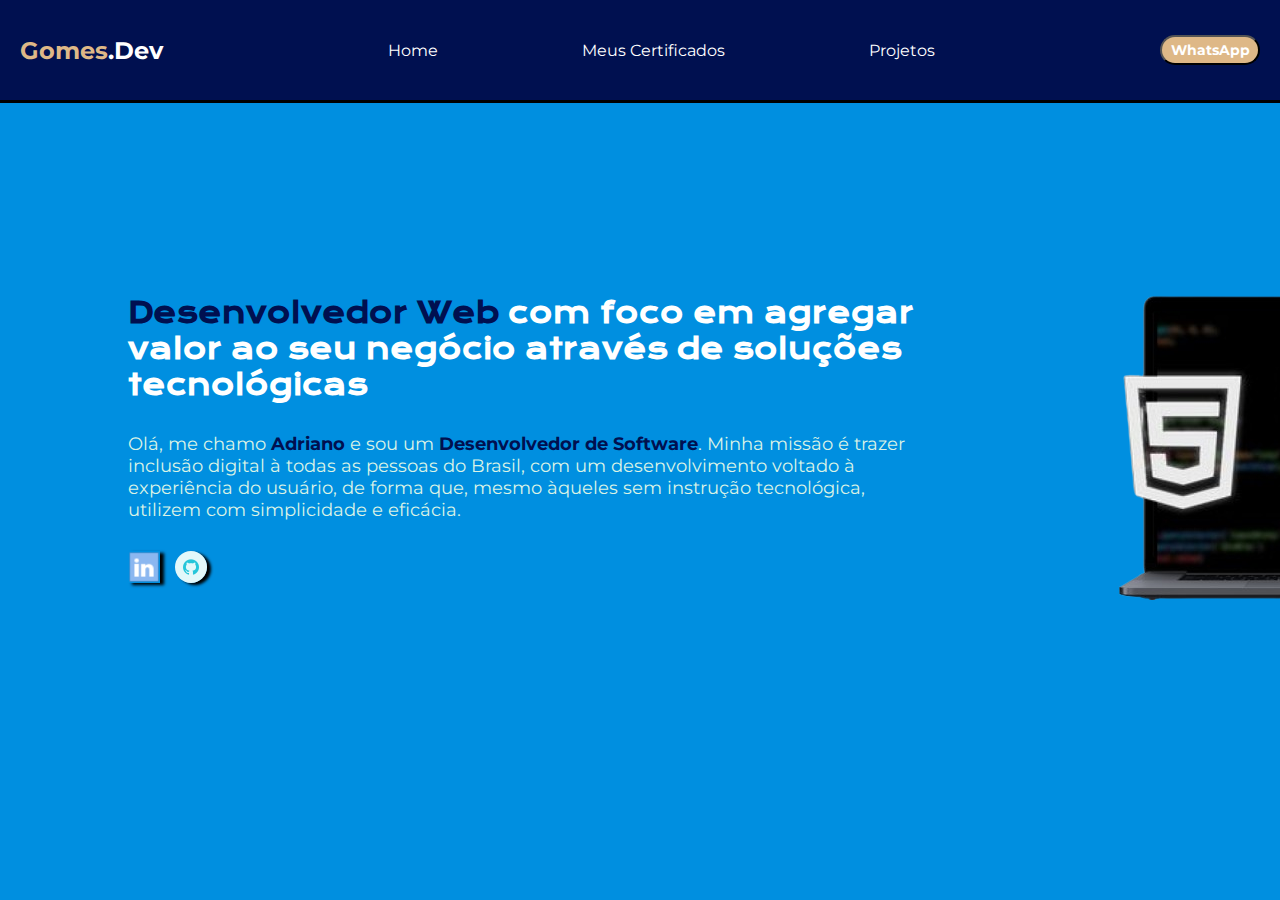
==== index.html @ 371ad7df "update repository" ====
<!DOCTYPE html>
<html lang="pt-br">
<head>
    <meta charset="UTF-8">
    <meta name="viewport" content="width=device-width, initial-scale=1.0">
    <title> Gomes Dev </title>
    <link rel="stylesheet" href="/public/css/styles.css">
</head>
<body>

    <header class="header-container"> 

        <h1 class="header-container__logo"><span class="header-container__logo__highlight"> Gomes</span>.Dev  </h1>

        <ul class="header-container__navbar"> 
            <li class="header-container__navbar__item"> <a href="index.html" class="header-container__navbar__item__link"> Home </a> </li>
            <li class="header-container__navbar__item"> <a href="certificados.html" class="header-container__navbar__item__link"> Meus Certificados </a> </li>
            <li class="header-container__navbar__item"> <a href="projetos.html" class="header-container__navbar__item__link"> Projetos </a> </li>
        </ul>

        <a href="https://wa.me/5551989638300"> <button class="header-container__button"> WhatsApp </button> </a>

    </header>
    <main> 
        <section class="main-section"> 
            <h1 class="main-section__title"> <span class="main-section__title__highlight"> Desenvolvedor Web </span> com foco em agregar valor ao seu negócio através de soluções tecnológicas </h1>
            <p class="main-section__text"> Olá, me chamo <span class="main-section__text__highlight"> Adriano </span> e sou um <span class="main-section__text__highlight"> Desenvolvedor de Software</span>. Minha missão é trazer inclusão digital à todas as pessoas do Brasil, com um desenvolvimento voltado à experiência do usuário, de forma que, mesmo àqueles sem instrução tecnológica, utilizem com simplicidade e eficácia.</p>
            <div class="main-section__links"> 
                <a href="https://www.linkedin.com/in/adrianogomesz/"> <img class="main-section__links__icon" src="/public/img/iconelinkedin.png" alt="Icone do linkedin"></a> 
                <a href="https://github.com/adrianogomesz"> <img class="main-section__links__icon__circle" src="/public/img/iconegithubteste.png" alt="Icone do github"></a>
            </div>
        </section>

        <img class="main-image" src="/public/img/notebook3dsemfundo.png" alt="Imagem de um notebook com texto 3d">

    </main>
    
</body>
</html>
---- public/css/styles.css ----
@import url('https://fonts.googleapis.com/css2?family=Bungee+Spice&family=Honk:MORF,SHLN@6,28.4&family=Krona+One&family=Montserrat+Alternates:ital,wght@0,100;0,200;0,300;0,400;0,500;0,600;0,700;0,800;0,900;1,100;1,200;1,300;1,400;1,500;1,600;1,700;1,800;1,900&family=Montserrat:ital,wght@0,100..900;1,100..900&display=swap');

/* Página de Inicial */

* {
    margin: 0;
    padding: 0;
}


body {
    height: 100vh;
    width: 100vw;
    background-color: #008FE0;
    background-repeat: no-repeat;
    background-size: cover;
    box-sizing: border-box;
}

.header-container {
    display: flex;
    justify-content: space-between;
    background-color: #001050;
    align-items: center;
    height: 100px;
    width: 100%;
    border-bottom: 3px solid #000;

}

.header-container__logo {
    padding-left: 20px;
    font-size: 24px;
    color: #FFFFFF;
    font-family: 'Montserrat', sans-serif;
    font-weight: bold;
    

}

.header-container__logo__highlight {
    color: burlywood;
}

.header-container__navbar__item {
    display: inline;
    list-style: none;
    font-size: 16px;
    font-family: 'Montserrat', sans-serif;
    padding-left: 35px;
    padding-right: 35px;
    
}

.header-container__navbar__item__link {
    text-decoration: none;
    color: #FFFFFF;
    padding-left: 35px;
    padding-right: 35px;

}

.header-container__navbar__item__link:hover {
    color: burlywood;
    border-radius: 16px;
    border-right: 3px solid #FFF;
    border-left: 3px solid #FFF;
}

.header-container__button {
    background-color: burlywood;
    color: #FFF;
    height: 30px;
    width: 100px;
    margin-right: 20px;
    border-radius: 16px;
    font-size: 14px;
    font-family: 'Montserrat', sans-serif;
    font-weight: bold;

}

.header-container__button:hover {
    background-color: yellowgreen;
    color: red;
    font-family: 'Montserrat', sans-serif;

}

main {
    display: flex;
    justify-content: space-between;
    margin: 15% 10%
    
}

.main-section {
    display: flex;
    flex-direction: column;
    
}

.main-section__title {
    color: #FFFFFF;
    font-size: 28px;
    font-family: 'Krona One', sans-serif;
    width: 90vh;
    padding: 0 0 30px 0;

}

.main-section__title__highlight {
    color: #001050 ;

}

.main-section__text__highlight {
    color: #001050;
    font-weight: bold;

}

.main-section__text {
    font-size: 18px;
    font-family: "Montserrat", sans-serif;
    color: #DBF3E6;
    padding: 0 0 30px 0;

}

.main-section__links {
    display: flex;
    justify-content: flex-start; 
    gap: 15px;

}

.main-section__links__icon {
    height: 32px;
    width: 32px;
    box-shadow: 4px 2px 3px black;

}

.main-section__links__icon__circle {
    height: 32px;
    width: 32px;
    box-shadow: 4px 2px 3px black;
    border-radius: 16px;

}

/* Página de Certificados */

.main-container {
    margin: 15px 35px 0px 35px;
    display: flex;
    flex-direction: column;
    
}

.main-container__div {
    display: flex;
    justify-content: center;
    padding:0 0 100px 0;
    
}

.main-container__div__title {
    text-align: center;
    font-family: 'Krona One', sans-serif;
    font-size: 24px;
    color: #FFF;
    font-style: normal;
    border-bottom: 3px solid burlywood;
    border-radius: 16px;
    width: 500px;

}

.certificados-container {
    height: 100vh;
    width: 100vw;
    padding: 0 25px 0 25px;
    display: flex;
    justify-content: space-between;
    flex-wrap: wrap;
    box-sizing: border-box;
    gap: 2px;
}

.certificados-container__div {
    display: inline-block;
    text-align: center;

}

.certificado-container__image {
    height: 20rem;
    width: 30rem;
    border: 5px solid burlywood;
    box-shadow: 4px 2px 3px black;
    box-sizing: border-box;
    
}

.certificados-container__title__link {
    text-decoration: none;
    display: flex;
    justify-content: center;
    align-items: center;

}

.certificados-container__title {
    margin-top: 10px;
    height: 30px;
    width: 300px;
    display: flex;
    align-items: center;
    justify-content: center;
    font-family: 'Montserrat', sans-serif;
    font-size: 18px;
    color: #725BA1;
    border: 3px solid #725BA1;
    border-radius: 16px;
    
}

.certificados-container__title:hover {
    color: #0E006D;
    border-color: #0E006D;
    background-color: #C8C5EB;

}
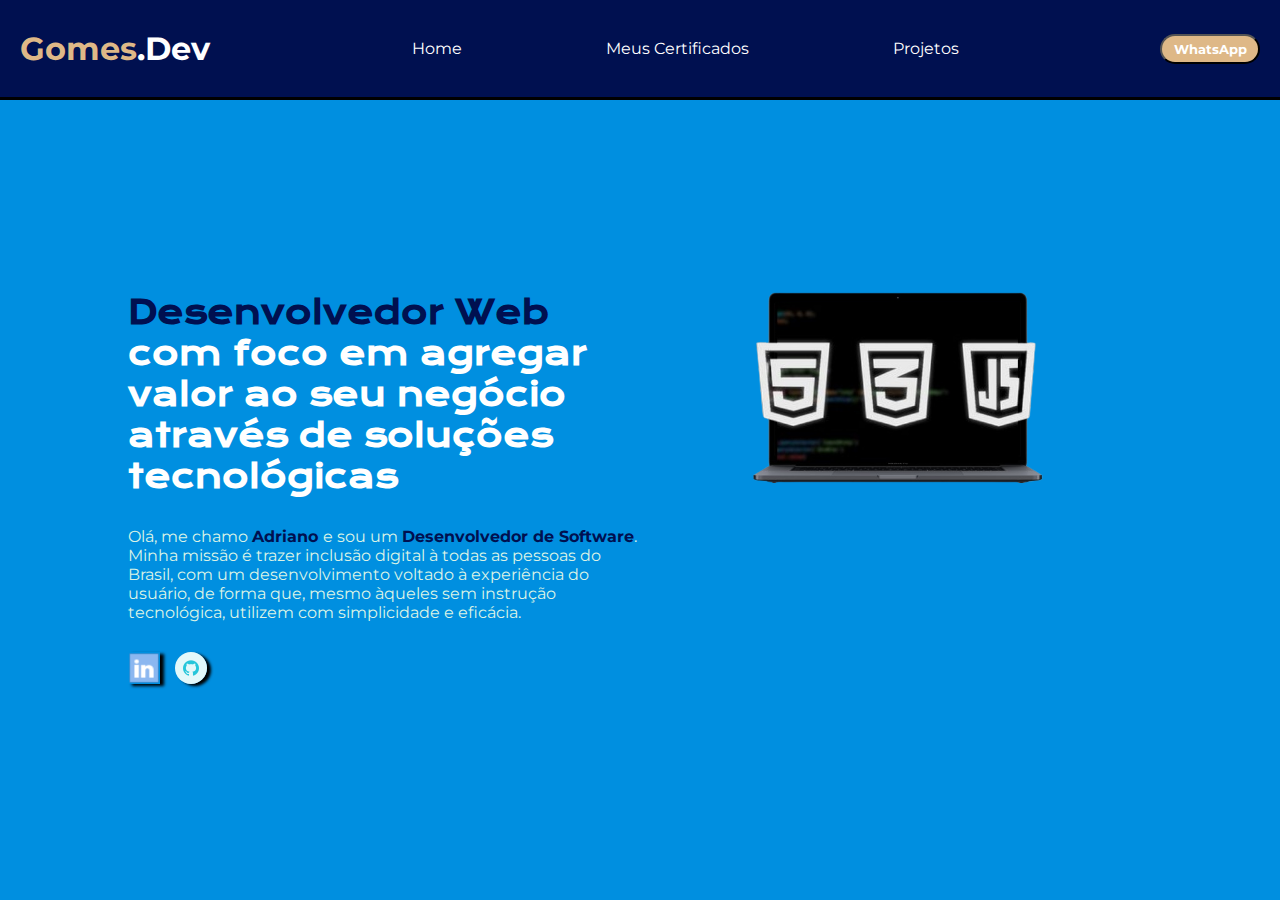
==== commit 0472018b: "adding responsive content" ====
--- a/index.html
+++ b/index.html
@@ -4,7 +4,7 @@
     <meta charset="UTF-8">
     <meta name="viewport" content="width=device-width, initial-scale=1.0">
     <title> Gomes Dev </title>
-    <link rel="stylesheet" href="/public/css/styles.css">
+    <link rel="stylesheet" href="styles.css">
 </head>
 <body>
 
@@ -18,20 +18,20 @@
             <li class="header-container__navbar__item"> <a href="projetos.html" class="header-container__navbar__item__link"> Projetos </a> </li>
         </ul>
 
-        <a href="https://wa.me/5551989638300"> <button class="header-container__button"> WhatsApp </button> </a>
+        <a href="https://wa.me/5551989638300" target="_blank"> <button class="header-container__button"> WhatsApp </button> </a>
 
     </header>
-    <main> 
+    <main class="container"> 
         <section class="main-section"> 
             <h1 class="main-section__title"> <span class="main-section__title__highlight"> Desenvolvedor Web </span> com foco em agregar valor ao seu negócio através de soluções tecnológicas </h1>
             <p class="main-section__text"> Olá, me chamo <span class="main-section__text__highlight"> Adriano </span> e sou um <span class="main-section__text__highlight"> Desenvolvedor de Software</span>. Minha missão é trazer inclusão digital à todas as pessoas do Brasil, com um desenvolvimento voltado à experiência do usuário, de forma que, mesmo àqueles sem instrução tecnológica, utilizem com simplicidade e eficácia.</p>
             <div class="main-section__links"> 
-                <a href="https://www.linkedin.com/in/adrianogomesz/"> <img class="main-section__links__icon" src="/public/img/iconelinkedin.png" alt="Icone do linkedin"></a> 
-                <a href="https://github.com/adrianogomesz"> <img class="main-section__links__icon__circle" src="/public/img/iconegithubteste.png" alt="Icone do github"></a>
+                <a href="https://www.linkedin.com/in/adrianogomesz/" target="_blank"> <img class="main-section__links__icon" src="iconelinkedin.png" alt="Icone do linkedin"></a> 
+                <a href="https://github.com/adrianogomesz" target="_blank"> <img class="main-section__links__icon__circle" src="iconegithubteste.png" alt="Icone do github"></a>
             </div>
         </section>
 
-        <img class="main-image" src="/public/img/notebook3dsemfundo.png" alt="Imagem de um notebook com texto 3d">
+        <img class="main-image" src="notebook3dsemfundo.png" alt="Imagem de um notebook com texto 3d">
 
     </main>
     
--- a/styles.css
+++ b/styles.css
@@ -0,0 +1,296 @@
+@import url('https://fonts.googleapis.com/css2?family=Bungee+Spice&family=Honk:MORF,SHLN@6,28.4&family=Krona+One&family=Montserrat+Alternates:ital,wght@0,100;0,200;0,300;0,400;0,500;0,600;0,700;0,800;0,900;1,100;1,200;1,300;1,400;1,500;1,600;1,700;1,800;1,900&family=Montserrat:ital,wght@0,100..900;1,100..900&display=swap');
+
+/* Página Inicial */
+
+* {
+    margin: 0;
+    padding: 0;
+}
+
+
+body {
+    height: 100vh;
+    width: 100vw;
+    background-color: #008FE0;
+    background-size: cover;
+    box-sizing: border-box;
+
+}
+
+.header-container {
+    display: flex;
+    justify-content: space-between;
+    box-sizing: border-box;
+    background-color: #001050;
+    align-items: center;
+    height: 100px;
+    width: 100%;
+    border-bottom: 3px solid #000;
+
+}
+
+.header-container__logo {
+    padding-left: 20px;
+    font-size: 1,5rem;
+    color: #FFFFFF;
+    font-family: 'Montserrat', sans-serif;
+    font-weight: bold;
+    
+
+}
+
+.header-container__logo__highlight {
+    color: burlywood;
+}
+
+.header-container__navbar__item {
+    display: inline;
+    list-style: none;
+    font-size: 1rem;
+    font-family: 'Montserrat', sans-serif;
+    padding-left: 35px;
+    padding-right: 35px;
+    
+}
+
+.header-container__navbar__item__link {
+    text-decoration: none;
+    color: #FFFFFF;
+    padding-left: 35px;
+    padding-right: 35px;
+
+}
+
+.header-container__navbar__item__link:hover {
+    color: burlywood;
+    border-radius: 16px;
+    border-right: 3px solid #FFF;
+    border-left: 3px solid #FFF;
+}
+
+.header-container__button {
+    background-color: burlywood;
+    color: #FFF;
+    height: 30px;
+    width: 100px;
+    margin-right: 20px;
+    border-radius: 16px;
+    font-size: 0,85rem;
+    font-family: 'Montserrat', sans-serif;
+    font-weight: bold;
+
+}
+
+.header-container__button:hover {
+    background-color: yellowgreen;
+    color: red;
+    font-family: 'Montserrat', sans-serif;
+
+}
+
+.container {
+    display: flex;
+    justify-content: space-between;
+    margin: 15% 10%
+    
+}
+
+.main-section {
+    display: flex;
+    flex-direction: column;
+    width: 50%;
+    box-sizing: border-box;
+    
+}
+
+.main-section__title {
+    color: #FFFFFF;
+    font-size: 1,75rem;
+    font-family: 'Krona One', sans-serif;
+    padding: 0 0 30px 0;
+
+}
+
+.main-section__title__highlight {
+    color: #001050 ;
+
+}
+
+.main-section__text__highlight {
+    color: #001050;
+    font-weight: bold;
+
+}
+
+.main-section__text {
+    font-size: 1,12rem;
+    font-family: "Montserrat", sans-serif;
+    color: #DBF3E6;
+    padding: 0 0 30px 0;
+
+}
+
+.main-section__links {
+    display: flex;
+    justify-content: flex-start; 
+    gap: 15px;
+
+}
+
+.main-section__links__icon {
+    height: 32px;
+    width: 32px;
+    box-shadow: 4px 2px 3px black;
+
+}
+
+.main-section__links__icon__circle {
+    height: 32px;
+    width: 32px;
+    box-shadow: 4px 2px 3px black;
+    border-radius: 16px;
+
+}
+
+.main-image {
+    height: 50%;
+    width: 50%;
+    box-sizing: border-box;
+}
+
+/* Página de Certificados */
+
+.main-container {
+    margin: 15px 35px 0px 35px;
+    display: flex;
+    flex-direction: column;
+    
+}
+
+.main-container__div {
+    display: flex;
+    justify-content: center;
+    padding:0 0 100px 0;
+    
+}
+
+.main-container__div__title {
+    text-align: center;
+    font-family: 'Krona One', sans-serif;
+    font-size: 1,5rem;
+    color: #FFF;
+    font-style: normal;
+    border-bottom: 3px solid burlywood;
+    border-radius: 16px;
+    width: 500px;
+
+}
+
+.certificados-container {
+    height: 100vh;
+    width: 100vw;
+    padding: 0 25px 0 25px;
+    display: flex;
+    justify-content: space-between;
+    flex-wrap: wrap;
+    box-sizing: border-box;
+    gap: 2px;
+}
+
+.certificados-container__div {
+    display: inline-block;
+    text-align: center;
+
+}
+
+.certificado-container__image {
+    height: 20rem;
+    width: 30rem;
+    border: 5px solid burlywood;
+    box-shadow: 4px 2px 3px black;
+    box-sizing: border-box;
+    
+}
+
+.certificados-container__title__link {
+    text-decoration: none;
+    display: flex;
+    justify-content: center;
+    align-items: center;
+
+}
+
+.certificados-container__title {
+    margin-top: 10px;
+    height: 30px;
+    width: 300px;
+    display: flex;
+    align-items: center;
+    justify-content: center;
+    font-family: 'Montserrat', sans-serif;
+    font-size: 1,12rem;
+    color: #725BA1;
+    border: 3px solid #725BA1;
+    border-radius: 16px;
+    
+}
+
+.certificados-container__title:hover {
+    color: #0E006D;
+    border-color: #0E006D;
+    background-color: #C8C5EB;
+
+}
+
+.projeto__main-section {
+    display: flex;
+    flex-direction: column;
+    
+}
+
+@media (max-width: 1015px) {
+    body {
+        width: 100vw;
+        height: 100vh;
+    }
+
+    .container {
+        flex-direction: column-reverse;
+        align-items: center;
+        gap: 30px;
+        padding: 5% 10%;
+        
+    }
+
+    .main-section {
+        justify-content: center;
+        width: auto;
+    
+    }
+
+    .header-container__navbar {
+        display: flex;
+        flex-direction: column;
+        padding-bottom: 5px;
+    }
+
+    
+
+    .header-container {
+        margin: 0;
+        background-size: auto;
+        justify-content: center;
+        flex-wrap: wrap;
+        max-height: 103px;
+        align-items: center;
+    }
+
+}
+
+
+
+
+
+
+
+
